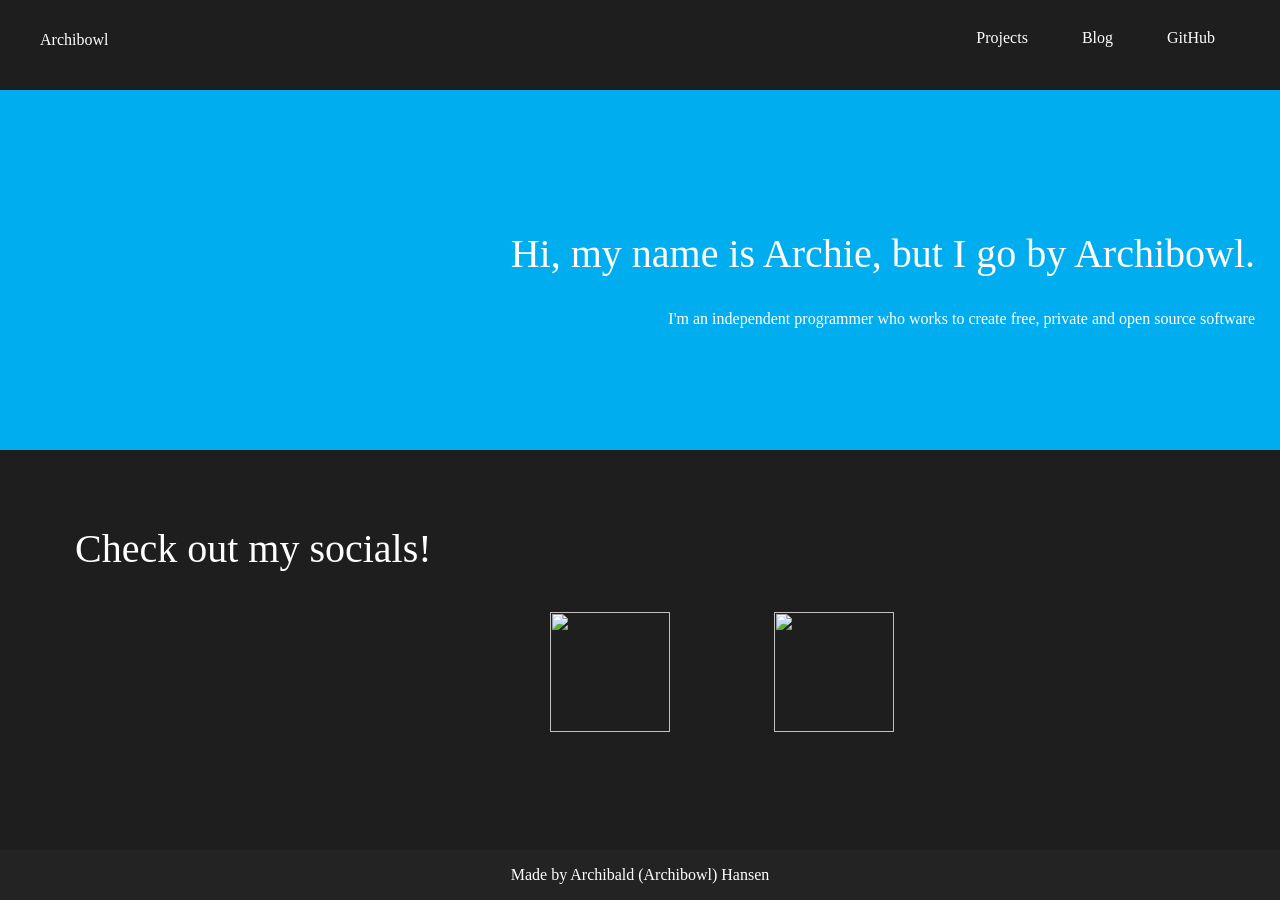
==== Index.html @ c2f70636 "Add files via upload" ====
<!DOCTYPE html>
<html>
<head>
	<meta charset="utf-8">
	<title>Archibowl</title>
	<link href="singlePageTemplate.css" rel="stylesheet" type="text/css">
</head>
<body>
	<div class='Header'>
			<div class='Name'>
				<p>Archibowl</p>
			</div>
				<div class='Pages'>
					<a class='ProjectLink' href="Projects.html">Projects</a>
					<a class='BlogLink' href="Blog.html">Blog</a>
					<a class='GithubLink' href="https://github.com/archibowl">GitHub</a>
				</div>
	</div>
	<div class='Banner1'>
	 <p class='Banner1Text'> Hi, my name is Archie, but I go by Archibowl.</p>
		<p class='Banner1Subtitle'>I'm an independent programmer who works to create free, private and open source software</p>
	</div>
	<div class='Banner2'>
		<p class='Banner2text'>Check out my socials!</p>
		<a href="https://github.com/archibowl" class='sociallink'>
		<img src="Images/GitHub-Mark-Light-120px-plus.png" class='GithubLogo'/>
		
		</a>
		<a href="https://twitter.com/archibowl1" class='sociallink'>
		<img src="Images/Twitter social icons - circle - white.png" class='TwitterLogo'/>
		</a>
	</div>
	<div class='Footer'>
	<p>Made by Archibald (Archibowl) Hansen</p>
	</div>
</body>
</html>
---- singlePageTemplate.css ----
body {
	background-color: #232323;
	color: white;
	font-family: contemporary;
	margin-top: 0px;
	margin-right: 0px;
	margin-left: 0px;
	margin-bottom: 0px;
}
.Header {
  	height: 60px;
  	border: 15px solid #1E1E1E;
	background-color: #1E1E1E;
}
.Name{
	text-align: left;
	position: relative;
	padding-left: 25px;	
}

.Pages{
	text-align: right;
  	position: relative;
  	top: -60%;
}
.ProjectLink{
	color: white;
 	background-color: transparent;
 	text-decoration: none;
	padding-right: 50px;
}
.BlogLink{
	color: white;
 	background-color: transparent;
 	text-decoration: none;
	padding-right: 50px;
}
.GithubLink{
	color: white;
 	background-color: transparent;
 	text-decoration: none;
	padding-right: 50px;
}
.Banner1{
	height:360px;
	background-color:#00aeef;
	margin-top:-40px;
}
.Banner1Text{
	text-align: right;
	padding-top: 140px;
	font-size: 40px;
	padding-right: 25px;
	max-height: 40px;
}
.Banner1Subtitle{
	text-align: right;
	padding-right: 25px;
}
.Banner2{
	height: 400px;
	background-color: #1E1E1E;
	margin-top: -40px;
}
.Banner2text{
	font-size: 40px;
	padding-left: 75px;
	padding-top: 75px;
}

.GithubLogo{
	padding-left: 550px;
	width: 120px;
	height: 120px;
	vertical-align: middle;
}

.TwitterLogo{
	width: 120px;
	height: 120px;
	padding-left: 100px;
	vertical-align: middle;
}

.sociallink{
	text-decoration: none;
}
.Footer{
	text-align: center;
}
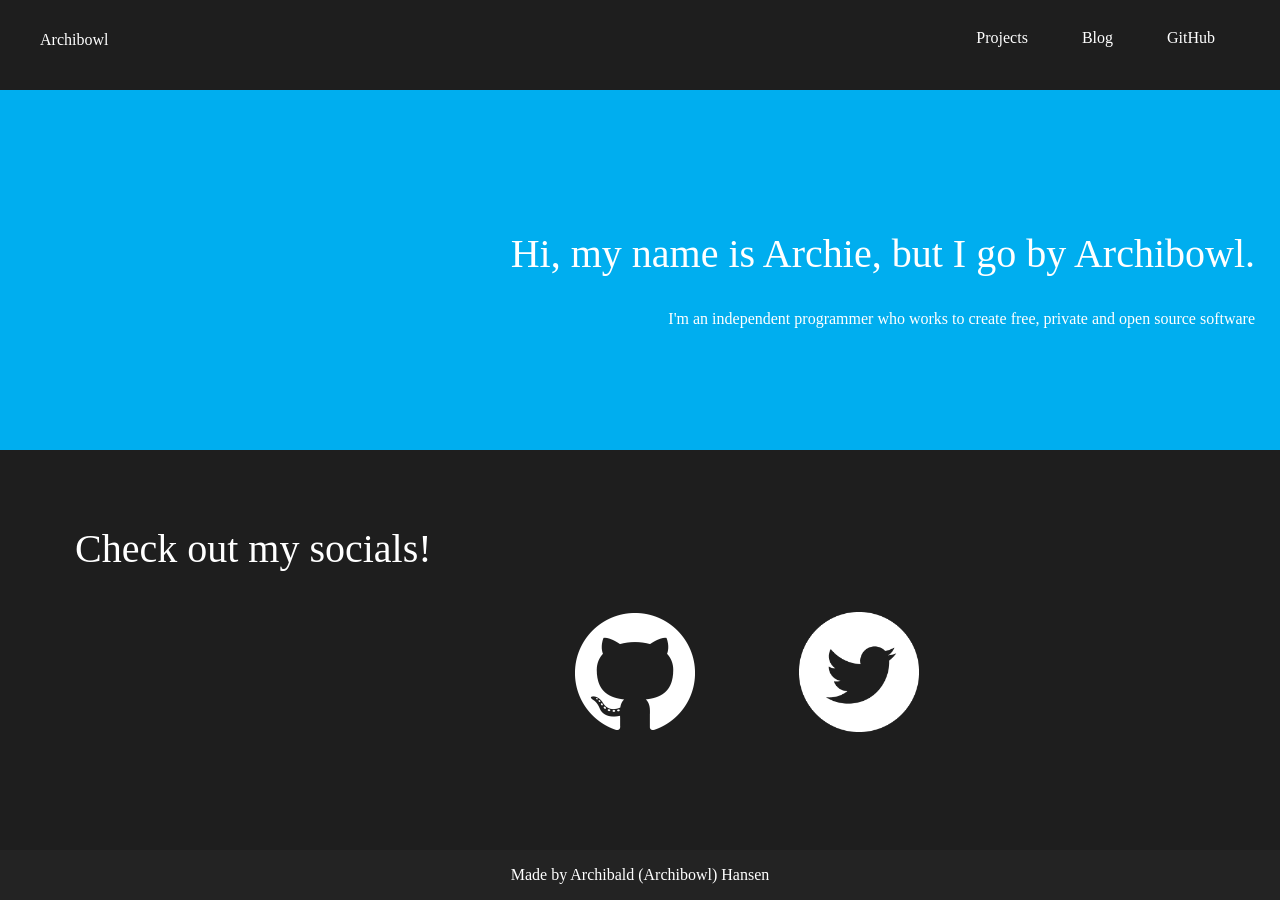
==== commit 78efadfe: "Add files via upload" ====
--- a/Index.html
+++ b/Index.html
@@ -8,7 +8,7 @@
 <body>
 	<div class='Header'>
 			<div class='Name'>
-				<p>Archibowl</p>
+				<a class='IndexLink' href="Index.html"><p>Archibowl</p></a>
 			</div>
 				<div class='Pages'>
 					<a class='ProjectLink' href="Projects.html">Projects</a>
--- a/singlePageTemplate.css
+++ b/singlePageTemplate.css
@@ -69,7 +69,7 @@
 }
 
 .GithubLogo{
-	padding-left: 550px;
+	padding-left: 575px;
 	width: 120px;
 	height: 120px;
 	vertical-align: middle;
@@ -87,4 +87,8 @@
 }
 .Footer{
 	text-align: center;
+}
+.IndexLink{
+	text-decoration: none;
+	color: white;
 }
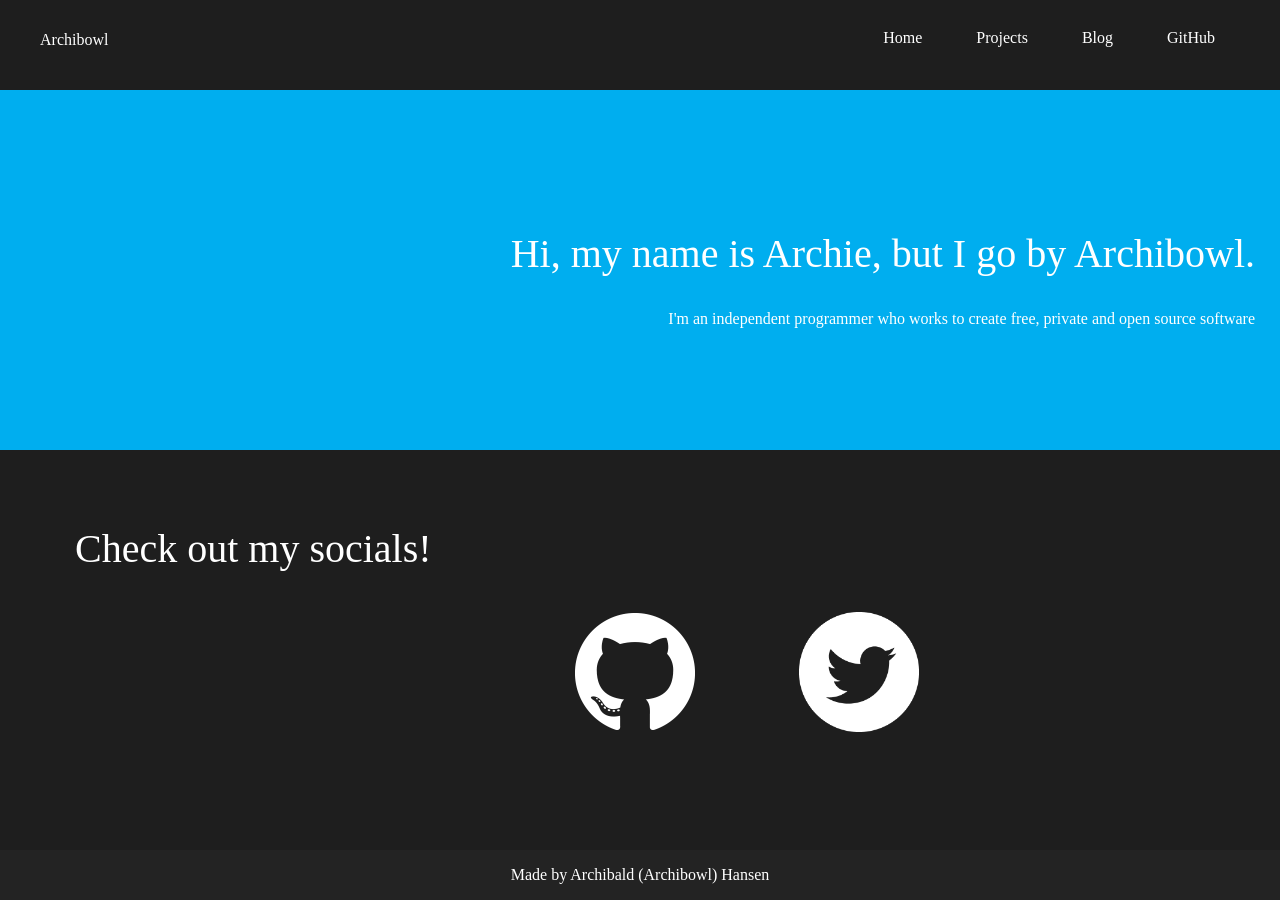
==== commit 0a18bdfd: "Add files via upload" ====
--- a/Index.html
+++ b/Index.html
@@ -8,9 +8,10 @@
 <body>
 	<div class='Header'>
 			<div class='Name'>
-				<a class='IndexLink' href="Index.html"><p>Archibowl</p></a>
+				<p>Archibowl</p>
 			</div>
 				<div class='Pages'>
+					<a class='HomeLink' href="Index.html">Home</a>
 					<a class='ProjectLink' href="Projects.html">Projects</a>
 					<a class='BlogLink' href="Blog.html">Blog</a>
 					<a class='GithubLink' href="https://github.com/archibowl">GitHub</a>
--- a/singlePageTemplate.css
+++ b/singlePageTemplate.css
@@ -22,6 +22,12 @@
 	text-align: right;
   	position: relative;
   	top: -60%;
+}
+.HomeLink{
+		color: white;
+ 	background-color: transparent;
+ 	text-decoration: none;
+	padding-right: 50px;
 }
 .ProjectLink{
 	color: white;
@@ -87,8 +93,4 @@
 }
 .Footer{
 	text-align: center;
-}
-.IndexLink{
-	text-decoration: none;
-	color: white;
 }
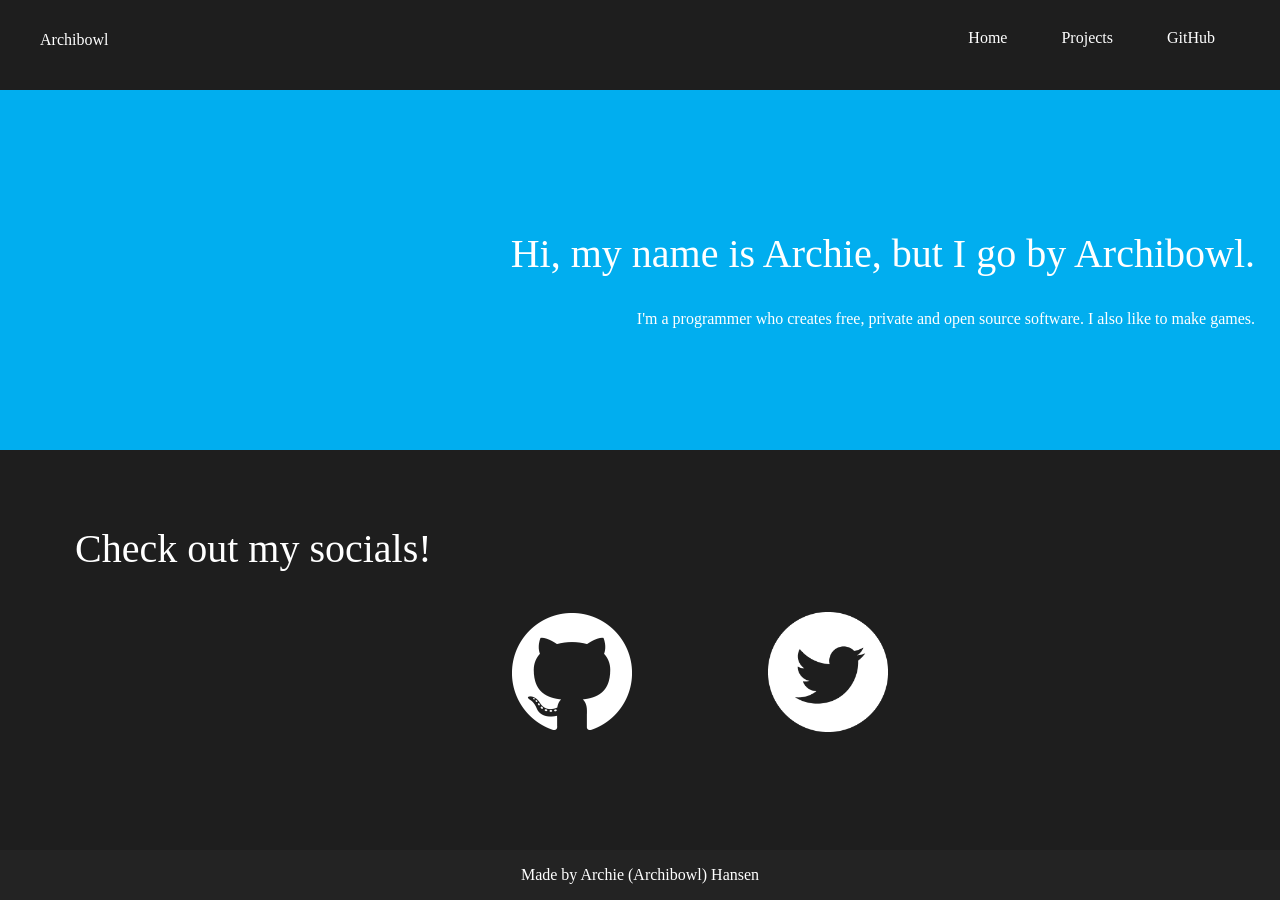
==== commit 237befbd: "Moved files out of folder" ====
--- a/Index.html
+++ b/Index.html
@@ -1,38 +1,40 @@
-<!DOCTYPE html>
-<html>
-<head>
-	<meta charset="utf-8">
-	<title>Archibowl</title>
-	<link href="singlePageTemplate.css" rel="stylesheet" type="text/css">
-</head>
-<body>
-	<div class='Header'>
-			<div class='Name'>
-				<p>Archibowl</p>
-			</div>
-				<div class='Pages'>
-					<a class='HomeLink' href="Index.html">Home</a>
-					<a class='ProjectLink' href="Projects.html">Projects</a>
-					<a class='BlogLink' href="Blog.html">Blog</a>
-					<a class='GithubLink' href="https://github.com/archibowl">GitHub</a>
-				</div>
-	</div>
-	<div class='Banner1'>
-	 <p class='Banner1Text'> Hi, my name is Archie, but I go by Archibowl.</p>
-		<p class='Banner1Subtitle'>I'm an independent programmer who works to create free, private and open source software</p>
-	</div>
-	<div class='Banner2'>
-		<p class='Banner2text'>Check out my socials!</p>
-		<a href="https://github.com/archibowl" class='sociallink'>
-		<img src="Images/GitHub-Mark-Light-120px-plus.png" class='GithubLogo'/>
-		
-		</a>
-		<a href="https://twitter.com/archibowl1" class='sociallink'>
-		<img src="Images/Twitter social icons - circle - white.png" class='TwitterLogo'/>
-		</a>
-	</div>
-	<div class='Footer'>
-	<p>Made by Archibald (Archibowl) Hansen</p>
-	</div>
-</body>
-</html>
+<!DOCTYPE html>
+<html>
+<head>
+	<meta charset="utf-8">
+	<title> Archibowl | Home</title>
+	<link href="singlePageTemplate.css" rel="stylesheet" type="text/css">
+</head>
+<body>
+	<div class='Header'>
+			<div class='Name'>
+				<style>
+				</style> <p class='Title'>Archibowl</p>
+			</div>
+				<div class='Pages'>
+					<a class='HomeLink' href="Index.html">Home</a>
+					<a class='ProjectLink' href="Projects.html">Projects</a>
+					<a class='GithubLink' href="https://github.com/archibowl">GitHub</a>
+				</div>
+	</div>
+	<div class='Banner1'>
+		
+	 <p class='Banner1Text'> Hi, my name is Archie, but I go by Archibowl.</p>
+		<p class='Banner1Subtitle'>I'm a programmer who creates free, private and open source software. I also like to make games.</p>
+	</div>
+	<div class='Banner2'>
+		<p class='Banner2text'>Check out my socials!</p>
+		<a href="https://github.com/archibowl" class='sociallink'>
+		<img src="Images/GitHub-Mark-Light-120px-plus.png" class='GithubLogo'/>
+		
+		</a>
+		<a href="https://twitter.com/archibowl1" class='sociallink'>
+		<img src="Images/Twitter%20social%20icons%20-%20circle%20-%20white.png" class='TwitterLogo'/>
+		</a>
+	</div>
+	<div class='Footer'>
+	<p>Made by Archie (Archibowl) Hansen</p>
+	</div>
+</body>
+	
+</html>
--- a/singlePageTemplate.css
+++ b/singlePageTemplate.css
@@ -1,96 +1,249 @@
-body {
-	background-color: #232323;
-	color: white;
-	font-family: contemporary;
-	margin-top: 0px;
-	margin-right: 0px;
-	margin-left: 0px;
-	margin-bottom: 0px;
-}
-.Header {
-  	height: 60px;
-  	border: 15px solid #1E1E1E;
-	background-color: #1E1E1E;
-}
-.Name{
-	text-align: left;
-	position: relative;
-	padding-left: 25px;	
-}
-
-.Pages{
-	text-align: right;
-  	position: relative;
-  	top: -60%;
-}
-.HomeLink{
-		color: white;
- 	background-color: transparent;
- 	text-decoration: none;
-	padding-right: 50px;
-}
-.ProjectLink{
-	color: white;
- 	background-color: transparent;
- 	text-decoration: none;
-	padding-right: 50px;
-}
-.BlogLink{
-	color: white;
- 	background-color: transparent;
- 	text-decoration: none;
-	padding-right: 50px;
-}
-.GithubLink{
-	color: white;
- 	background-color: transparent;
- 	text-decoration: none;
-	padding-right: 50px;
-}
-.Banner1{
-	height:360px;
-	background-color:#00aeef;
-	margin-top:-40px;
-}
-.Banner1Text{
-	text-align: right;
-	padding-top: 140px;
-	font-size: 40px;
-	padding-right: 25px;
-	max-height: 40px;
-}
-.Banner1Subtitle{
-	text-align: right;
-	padding-right: 25px;
-}
-.Banner2{
-	height: 400px;
-	background-color: #1E1E1E;
-	margin-top: -40px;
-}
-.Banner2text{
-	font-size: 40px;
-	padding-left: 75px;
-	padding-top: 75px;
-}
-
-.GithubLogo{
-	padding-left: 575px;
-	width: 120px;
-	height: 120px;
-	vertical-align: middle;
-}
-
-.TwitterLogo{
-	width: 120px;
-	height: 120px;
-	padding-left: 100px;
-	vertical-align: middle;
-}
-
-.sociallink{
-	text-decoration: none;
-}
-.Footer{
-	text-align: center;
+@media(max-width:600px){
+	body {
+	background-color: #232323;
+	color: white;
+	font-family: contemporary;
+	margin-top: 0px;
+	margin-right: 0px;
+	margin-left: 0px;
+	margin-bottom: 0px;
+}
+
+	
+
+.Header {
+  	height: 60px;
+  	border: 15px solid #1E1E1E;
+	background-color: #1E1E1E;
+}
+.Name{
+	margin-left:-40px;
+	color: #1E1E1E;
+}
+
+.Pages{
+	text-align: center;
+  	position: relative;
+  	top: -60%;
+}
+.HomeLink{
+		color: white;
+ 	background-color: transparent;
+ 	text-decoration: none;
+	padding-right: 50px;
+}
+.ProjectLink{
+	color: white;
+ 	background-color: transparent;
+ 	text-decoration: none;
+	padding-right: 50px;
+}
+.BlogLink{
+	color: white;
+ 	background-color: transparent;
+ 	text-decoration: none;
+	padding-right: 50px;
+}
+.GithubLink{
+	color: white;
+ 	background-color: transparent;
+ 	text-decoration: none;
+	padding-right: 50px;
+}
+.Banner1{
+	height:360px;
+	background-color:#01aeef;
+	margin-top:-40px;
+}
+.Banner1Text{
+	text-align: right;
+	padding-top: 140px;
+	font-size: 40px;
+	max-height: 40px;
+}
+.Banner1Subtitle{
+	text-align: right;
+	padding-right: 25px;
+}
+.Banner2{
+	height: 400px;
+	background-color: #1E1E1E;
+	margin-top: -40px;
+}
+.Banner2text{
+	font-size: 40px;
+	padding-left: 75px;
+	padding-top: 75px;
+}
+
+.GithubLogo{
+	width: 60px;
+	height: 60px;
+	position:absolute;
+	vertical-align: center;
+	left: 40%;
+}
+
+.TwitterLogo{
+	width: 60px;
+	height: 60px;
+	position: absolute;
+	left: 60%;
+	vertical-align: middle;
+}
+
+.sociallink{
+	text-decoration: none;
+}
+.Footer{
+	text-align: center;
+}
+.ProjectDiv{
+	height: 360px;
+	background-color: 00aeef;
+	margin-top: -23px;
+	margin-right: -15px;
+	margin-left: -15px;
+}
+.ProjectDiv2{
+	background-color: #1E1E1E;
+	margin-top: -40px;
+	margin-left: -15px;
+	margin-right: -15px;
+	height: 400px;
+}
+.MailflowIcon{
+	width: 120px;
+	height: 120px;
+	padding-left: 700px;
+}
+.MailflowText{
+	text-align: center;
+}
+}
+@media (min-width:950px) {
+	
+	body {
+	background-color: #232323;
+	color: white;
+	font-family: contemporary;
+	margin-top: 0px;
+	margin-right: 0px;
+	margin-left: 0px;
+	margin-bottom: 0px;
+}
+
+	
+
+.Header {
+  	height: 60px;
+  	border: 15px solid #1E1E1E;
+	background-color: #1E1E1E;
+}
+.Name{
+	text-align: left;
+	position: relative;
+	padding-left: 25px;	
+}
+
+.Pages{
+	text-align: right;
+  	position: relative;
+  	top: -60%;
+}
+.HomeLink{
+		color: white;
+ 	background-color: transparent;
+ 	text-decoration: none;
+	padding-right: 50px;
+}
+.ProjectLink{
+	color: white;
+ 	background-color: transparent;
+ 	text-decoration: none;
+	padding-right: 50px;
+}
+.BlogLink{
+	color: white;
+ 	background-color: transparent;
+ 	text-decoration: none;
+	padding-right: 50px;
+}
+.GithubLink{
+	color: white;
+ 	background-color: transparent;
+ 	text-decoration: none;
+	padding-right: 50px;
+}
+.Banner1{
+	height:360px;
+	background-color:#01aeef;
+	margin-top:-40px;
+}
+.Banner1Text{
+	text-align: right;
+	padding-top: 140px;
+	font-size: 40px;
+	padding-right: 25px;
+	max-height: 40px;
+}
+.Banner1Subtitle{
+	text-align: right;
+	padding-right: 25px;
+}
+.Banner2{
+	height: 400px;
+	background-color: #1E1E1E;
+	margin-top: -40px;
+}
+.Banner2text{
+	font-size: 40px;
+	padding-left: 75px;
+	padding-top: 75px;
+}
+
+.GithubLogo{
+	width: 120px;
+	height: 120px;
+	position:absolute;
+	vertical-align: center;
+	left: 40%;
+}
+
+.TwitterLogo{
+	width: 120px;
+	height: 120px;
+	position: absolute;
+	left: 60%;
+	vertical-align: middle;
+}
+
+.sociallink{
+	text-decoration: none;
+}
+.Footer{
+	text-align: center;
+}
+.ProjectDiv{
+	height: 360px;
+	background-color: 00aeef;
+	margin-top: -23px;
+	margin-right: -15px;
+	margin-left: -15px;
+}
+.ProjectDiv2{
+	background-color: #1E1E1E;
+	margin-top: -40px;
+	margin-left: -15px;
+	margin-right: -15px;
+	height: 400px;
+}
+.MailflowIcon{
+	width: 120px;
+	height: 120px;
+	padding-left: 700px;
+}
+.MailflowText{
+	text-align: center;
+}
 }
